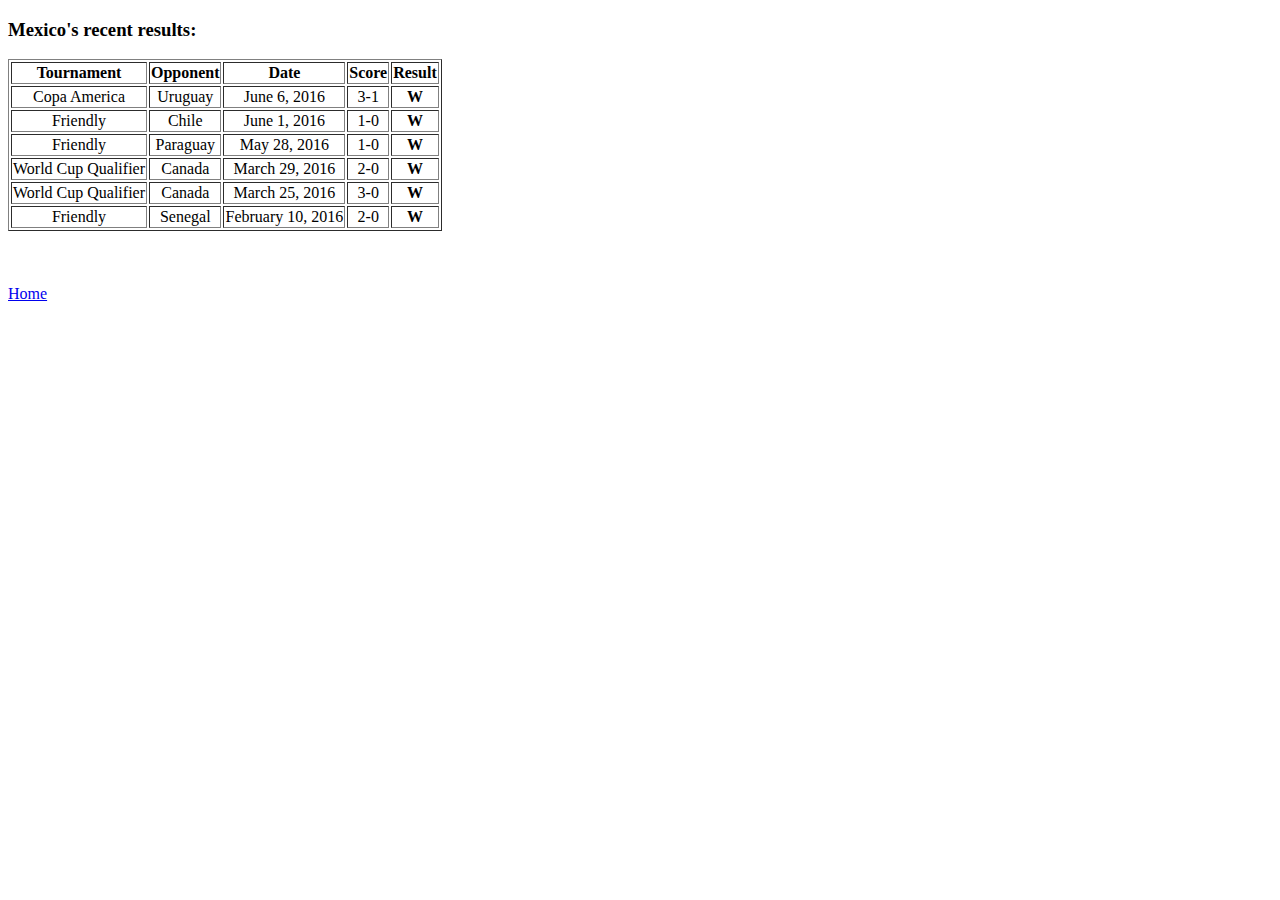
==== Recent_Results.html @ 9abee20d "Created website" ====
<!DOCTYPE html>
<html>
<head>
	<title>Recent Results</title>
</head>
<body>

<h3>Mexico's recent results:</h3>


<table border=1>
  <tr>
      <th>Tournament</th>    
      <th>Opponent</th>    
      <th>Date</th>
      <th>Score</th>
      <th>Result</th>

    </tr>

  <tr>
      <td align="center">Copa America</th>
      <td align="center">Uruguay</th>
      <td align="center">June 6, 2016</th>
      <td align="center">3-1</th>
      <td align="center"><strong>W</strong></th>
 
    </tr>
  
  <tr>
      <td align="center">Friendly</th>
      <td align="center">Chile</th>
      <td align="center">June 1, 2016</th>
      <td align="center">1-0</th>
              <td align="center"><strong>W</strong></th>
    </tr>

      <tr>
      <td align="center">Friendly</th>
      <td align="center">Paraguay</th>
      <td align="center">May 28, 2016</th>
      <td align="center">1-0</th>
              <td align="center"><strong>W</strong></th>
    </tr>

      <tr>
      <td align="center">World Cup Qualifier</th>
      <td align="center">Canada</th>
      <td align="center">March 29, 2016</th>
      <td align="center">2-0</th>
              <td align="center"><strong>W</strong></th>
    </tr>

    <tr>
      <td align="center">World Cup Qualifier</th>
      <td align="center">Canada</th>
      <td align="center">March 25, 2016</th>
      <td align="center">3-0</th>
              <td align="center"><strong>W</strong></th>
    </tr>

      <tr>
      <td align="center">Friendly</th>
      <td align="center">Senegal</th>
      <td align="center">February 10, 2016</th>
      <td align="center">2-0</th>
              <td align="center"><strong>W</strong></th>
    </tr>
</table>



<br>
<br>
<br>

<footer><a href="index.html">Home</a></footer>

</body>
</html>
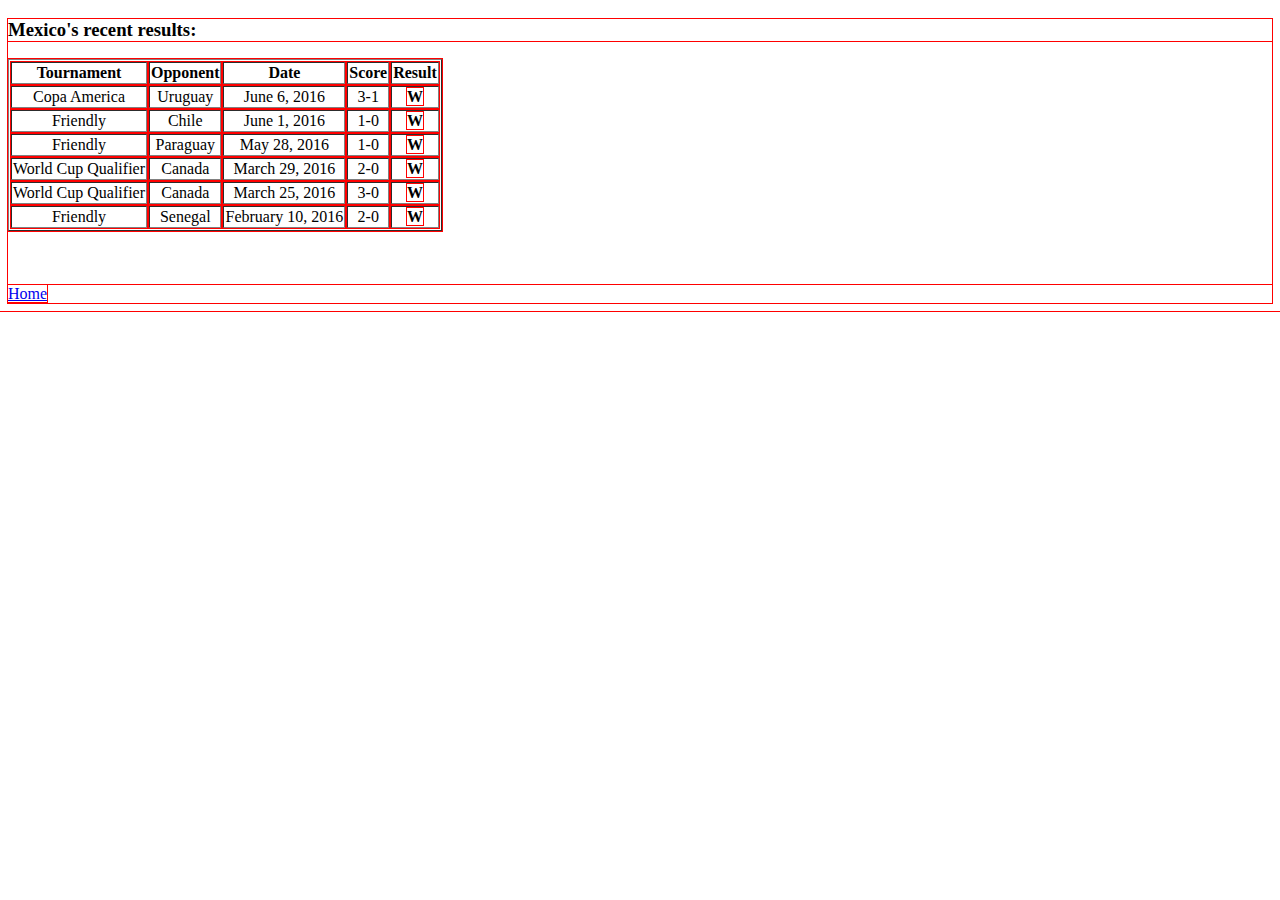
==== commit 091fed5a: "week3" ====
--- a/Recent_Results.html
+++ b/Recent_Results.html
@@ -1,8 +1,11 @@
 <!DOCTYPE html>
 <html>
 <head>
-	<title>Recent Results</title>
+  <meta charset = ‘UTF=8’>
+  <title>Mexico's soccer team</title>
+  <link rel="stylesheet" type="text/css" href="styles.css">
 </head>
+
 <body>
 
 <h3>Mexico's recent results:</h3>
--- a/styles.css
+++ b/styles.css
@@ -0,0 +1,9 @@
+body {
+/*
+	background-image: url("Mexico-2016-Copa-America-Kit.jpg");
+	background-repeat: no-repeat;
+	background-size: 100%;
+*/
+}
+
+* { outline: 1px solid red; }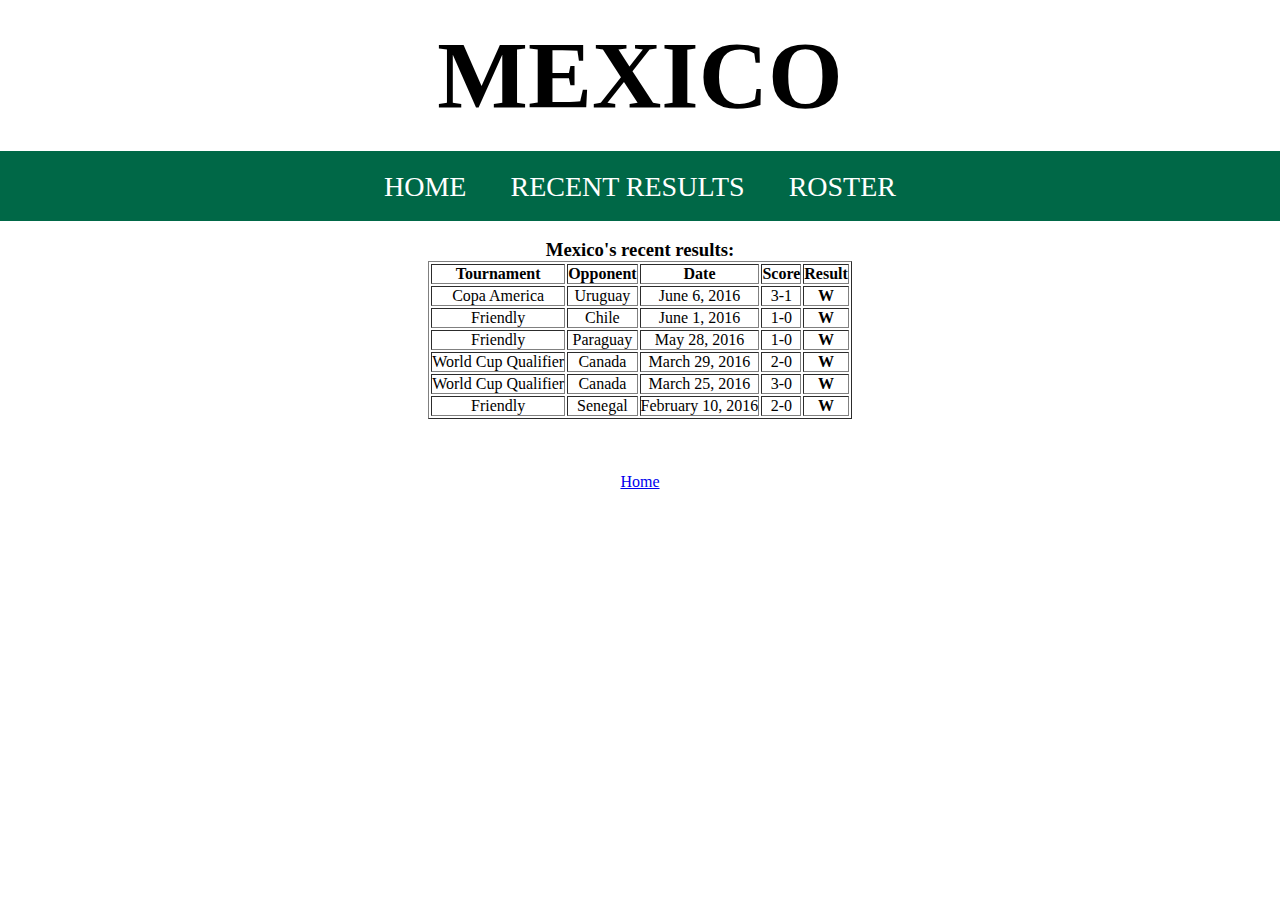
==== commit 7d357dd6: "Added CSS part1" ====
--- a/Recent_Results.html
+++ b/Recent_Results.html
@@ -2,16 +2,28 @@
 <html>
 <head>
   <meta charset = ‘UTF=8’>
-  <title>Mexico's soccer team</title>
+  <title>Mexico's recent results</title>
   <link rel="stylesheet" type="text/css" href="styles.css">
 </head>
+<body>
 
-<body>
+<h1><a href="index.html" id="mexico">Mexico</a></h1>
+
+
+<nav align="center">
+    <ul>
+      <li><a href="index.html">Home</a></li>
+      <li><a href="Recent_Results.html">Recent Results</a></li>
+      <li><a href="Roster.html">Roster</a></li>
+  </ul>
+ </nav>
+
+<br>
 
 <h3>Mexico's recent results:</h3>
 
-
-<table border=1>
+<div>
+<table border=1 id="table">
   <tr>
       <th>Tournament</th>    
       <th>Opponent</th>    
@@ -71,7 +83,7 @@
     </tr>
 </table>
 
-
+</div>
 
 <br>
 <br>
--- a/styles.css
+++ b/styles.css
@@ -1,9 +1,79 @@
-body {
 /*
+	* { outline: 1px solid red; }
+
+*/
+
+* { margin:0; padding:0;  }
+
+h1{
+	background-image: url("Mexico_flag-wide.jpg");
+	background-size: 100%;
+	text-align: center;
+	padding: 20px;
+}
+
+
+#mexico{
+	text-transform: uppercase;
+	text-decoration: none;
+	color: black;
+	font-size: 300%;
+}
+
+
+nav{
+/*	background-color: #CE1126; */
+	  background-color: #006847;	
+	height: 70px;
+}
+
+
+ul{
+	list-style-type: none;
+}
+
+li{
+	display: inline;
+}
+
+li a:hover {
+ /*   background-color: #006847;*/	
+    background-color: #CE1126;
+
+}
+
+li a{
+	display: inline-block;
+	text-transform: uppercase;
+	text-decoration: none;
+	text-align: center;
+	color: white;
+	font-size: 175%;
+	padding: 20px;	
+/*	background-color: #CE1126;
+		background-color: #CE1126;
+*/
+	overflow: hidden;
+}
+
+
+main{
 	background-image: url("Mexico-2016-Copa-America-Kit.jpg");
 	background-repeat: no-repeat;
 	background-size: 100%;
-*/
+	height: 500px;
 }
 
-* { outline: 1px solid red; }+footer{
+	text-align: center;
+}
+
+
+table#table{
+    margin-left:auto; 
+    margin-right:auto;
+}
+
+h3{
+	text-align: center;
+}